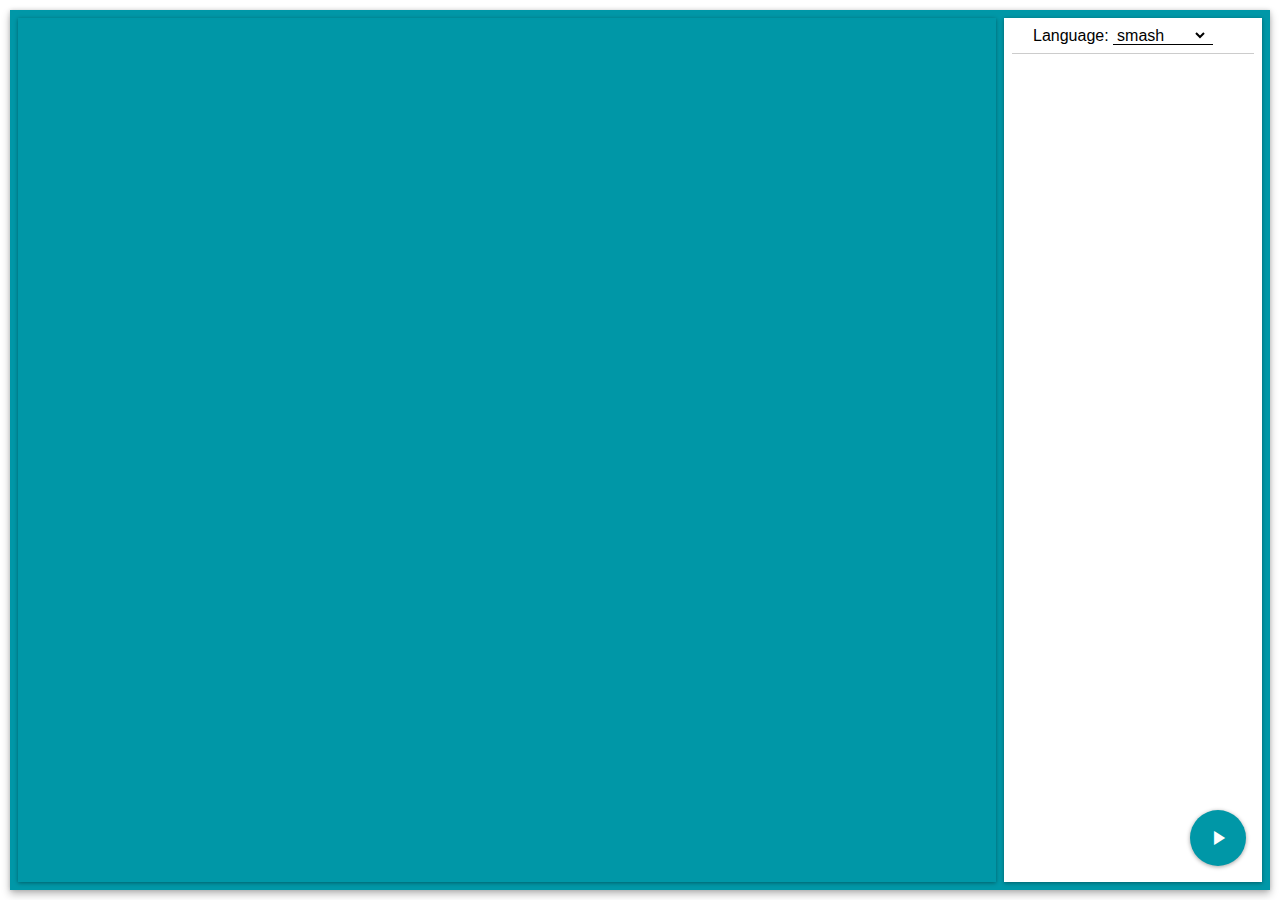
==== index.html @ 4cbb9634 "initial cut based on php" ====
<!DOCTYPE html>
<head>
  <script src="blockly_compressed.js"></script>
  <script src="blocks_compressed.js"></script>
  <script src="msg/js/en.js"></script>
  <script src="javascript_compressed.js"></script>
  <script src="python_compressed.js"></script>
  <script src="php_compressed.js"></script>
  <script src="lua_compressed.js"></script>
  <script src="dart_compressed.js"></script>
  <script src="smash_compressed.js"></script>
  <script src="demos/prettify.js"></script>
  <script src="demos/interpreter/acorn_interpreter.js"></script>
  <link href="demos/prettify.css" rel="stylesheet">
  <link href="styles/blockly-demo.css" rel="stylesheet">
</head>
<body>
<div class="app-container">
  <div id="blocklyDiv" class="main blockly-panel"></div>
  <div id="codeDiv" class="main output-panel">
    <div class="dropdown-bar">
      Language:
      <div id="im-just-an-underline">
        <select id="languageDropdown" onChange="myUpdateFunction();">
          <option value="smash">smash</option>
          <option value="JavaScript">JavaScript</option>
          <option value="Python">Python</option>
          <option value="PHP">PHP</option>
          <option value="Lua">Lua</option>
          <option value="Dart">Dart</option>
        </select>
      </div>
    </div>
    <hr class="POps">
    <pre></pre>
  </div>
  <div id="playButton" class="play-button material-icons">play_arrow</div>
</div>
<xml id="toolbox" style="display: none">
    <category id="catLogic" colour="210" name="Logic">
      <block type="controls_if"></block>
      <block type="logic_compare"></block>
      <block type="logic_operation"></block>
      <block type="logic_negate"></block>
      <block type="logic_boolean"></block>
      <block type="logic_null"></block>
      <block type="logic_ternary"></block>
    </category>
    <category id="catLoops" colour="120" name="Loops">
      <block type="controls_repeat_ext">
        <value name="TIMES">
          <shadow type="math_number">
            <field name="NUM">10</field>
          </shadow>
        </value>
      </block>
      <block type="controls_whileUntil"></block>
      <block type="controls_for">
        <value name="FROM">
          <shadow type="math_number">
            <field name="NUM">1</field>
          </shadow>
        </value>
        <value name="TO">
          <shadow type="math_number">
            <field name="NUM">10</field>
          </shadow>
        </value>
        <value name="BY">
          <shadow type="math_number">
            <field name="NUM">1</field>
          </shadow>
        </value>
      </block>
      <block type="controls_forEach"></block>
      <block type="controls_flow_statements"></block>
    </category>
    <category id="catMath" colour="230" name="Math">
      <block type="math_number"></block>
      <block type="math_arithmetic">
        <value name="A">
          <shadow type="math_number">
            <field name="NUM">1</field>
          </shadow>
        </value>
        <value name="B">
          <shadow type="math_number">
            <field name="NUM">1</field>
          </shadow>
        </value>
      </block>
      <block type="math_single">
        <value name="NUM">
          <shadow type="math_number">
            <field name="NUM">9</field>
          </shadow>
        </value>
      </block>
      <block type="math_trig">
        <value name="NUM">
          <shadow type="math_number">
            <field name="NUM">45</field>
          </shadow>
        </value>
      </block>
      <block type="math_constant"></block>
      <block type="math_number_property">
        <value name="NUMBER_TO_CHECK">
          <shadow type="math_number">
            <field name="NUM">0</field>
          </shadow>
        </value>
      </block>
      <block type="math_change">
        <value name="DELTA">
          <shadow type="math_number">
            <field name="NUM">1</field>
          </shadow>
        </value>
      </block>
      <block type="math_round">
        <value name="NUM">
          <shadow type="math_number">
            <field name="NUM">3.1</field>
          </shadow>
        </value>
      </block>
      <block type="math_on_list"></block>
      <block type="math_modulo">
        <value name="DIVIDEND">
          <shadow type="math_number">
            <field name="NUM">64</field>
          </shadow>
        </value>
        <value name="DIVISOR">
          <shadow type="math_number">
            <field name="NUM">10</field>
          </shadow>
        </value>
      </block>
      <block type="math_constrain">
        <value name="VALUE">
          <shadow type="math_number">
            <field name="NUM">50</field>
          </shadow>
        </value>
        <value name="LOW">
          <shadow type="math_number">
            <field name="NUM">1</field>
          </shadow>
        </value>
        <value name="HIGH">
          <shadow type="math_number">
            <field name="NUM">100</field>
          </shadow>
        </value>
      </block>
      <block type="math_random_int">
        <value name="FROM">
          <shadow type="math_number">
            <field name="NUM">1</field>
          </shadow>
        </value>
        <value name="TO">
          <shadow type="math_number">
            <field name="NUM">100</field>
          </shadow>
        </value>
      </block>
      <block type="math_random_float"></block>
    </category>
    <category id="catText" colour="160" name="Text">
      <block type="text"></block>
      <block type="text_join"></block>
      <block type="text_append">
        <value name="TEXT">
          <shadow type="text"></shadow>
        </value>
      </block>
      <block type="text_length">
        <value name="VALUE">
          <shadow type="text">
            <field name="TEXT">abc</field>
          </shadow>
        </value>
      </block>
      <block type="text_isEmpty">
        <value name="VALUE">
          <shadow type="text">
            <field name="TEXT"></field>
          </shadow>
        </value>
      </block>
      <block type="text_indexOf">
        <value name="VALUE">
          <block type="variables_get">
            <field name="VAR">text</field>
          </block>
        </value>
        <value name="FIND">
          <shadow type="text">
            <field name="TEXT">abc</field>
          </shadow>
        </value>
      </block>
      <block type="text_charAt">
        <value name="VALUE">
          <block type="variables_get">
            <field name="VAR">text</field>
          </block>
        </value>
      </block>
      <block type="text_getSubstring">
        <value name="STRING">
          <block type="variables_get">
            <field name="VAR">text</field>
          </block>
        </value>
      </block>
      <block type="text_changeCase">
        <value name="TEXT">
          <shadow type="text">
            <field name="TEXT">abc</field>
          </shadow>
        </value>
      </block>
      <block type="text_trim">
        <value name="TEXT">
          <shadow type="text">
            <field name="TEXT">abc</field>
          </shadow>
        </value>
      </block>
      <block type="text_print">
        <value name="TEXT">
          <shadow type="text">
            <field name="TEXT">abc</field>
          </shadow>
        </value>
      </block>
      <block type="text_prompt_ext">
        <value name="TEXT">
          <shadow type="text">
            <field name="TEXT">abc</field>
          </shadow>
        </value>
      </block>
    </category>
    <category id="catLists" colour="260" name="Lists">
      <block type="lists_create_with">
        <mutation items="0"></mutation>
      </block>
      <block type="lists_create_with"></block>
      <block type="lists_repeat">
        <value name="NUM">
          <shadow type="math_number">
            <field name="NUM">5</field>
          </shadow>
        </value>
      </block>
      <block type="lists_length"></block>
      <block type="lists_isEmpty"></block>
      <block type="lists_indexOf">
        <value name="VALUE">
          <block type="variables_get">
            <field name="VAR">list</field>
          </block>
        </value>
      </block>
      <block type="lists_getIndex">
        <value name="VALUE">
          <block type="variables_get">
            <field name="VAR">list</field>
          </block>
        </value>
      </block>
      <block type="lists_setIndex">
        <value name="LIST">
          <block type="variables_get">
            <field name="VAR">list</field>
          </block>
        </value>
      </block>
      <block type="lists_getSublist">
        <value name="LIST">
          <block type="variables_get">
            <field name="VAR">list</field>
          </block>
        </value>
      </block>
      <block type="lists_split">
        <value name="DELIM">
          <shadow type="text">
            <field name="TEXT">,</field>
          </shadow>
        </value>
      </block>
      <block type="lists_sort"></block>
    </category>
    <category id="catColour" colour="20" name="Color">
      <block type="colour_picker"></block>
      <block type="colour_random"></block>
      <block type="colour_rgb">
        <value name="RED">
          <shadow type="math_number">
            <field name="NUM">100</field>
          </shadow>
        </value>
        <value name="GREEN">
          <shadow type="math_number">
            <field name="NUM">50</field>
          </shadow>
        </value>
        <value name="BLUE">
          <shadow type="math_number">
            <field name="NUM">0</field>
          </shadow>
        </value>
      </block>
      <block type="colour_blend">
        <value name="COLOUR1">
          <shadow type="colour_picker">
            <field name="COLOUR">#ff0000</field>
          </shadow>
        </value>
        <value name="COLOUR2">
          <shadow type="colour_picker">
            <field name="COLOUR">#3333ff</field>
          </shadow>
        </value>
        <value name="RATIO">
          <shadow type="math_number">
            <field name="NUM">0.5</field>
          </shadow>
        </value>
      </block>
    </category>
    <sep></sep>
    <category id="catVariables" colour="330" custom="VARIABLE" name="Variables"></category>
    <category id="catFunctions" colour="290" custom="PROCEDURE" name="Functions"></category>
  </xml>
<xml id="blocklyDefault" style="display: none">
  <block type="variables_set">
    <field name="VAR">Count</field>
    <value name="VALUE">
      <block type="math_number">
        <field name="NUM">1</field>
      </block>
    </value>
    <next>
    <block type="controls_whileUntil" x="16" y="16">
      <field name="MODE">WHILE</field>
        <value name="BOOL">
          <block type="logic_compare">
            <field name="OP">LTE</field>
            <value name="A">
              <block type="variables_get">
                <field name="VAR">Count</field>
              </block>
            </value>
            <value name="B">
              <block type="math_number">
                <field name="NUM">3</field>
              </block>
            </value>
          </block>
        </value>
        <statement name="DO">
          <block type="text_print">
            <value name="TEXT">
              <block type="text">
                <field name="TEXT">Hello World!</field>
              </block>
            </value>
            <next>
              <block type="variables_set">
              <field name="VAR">Count</field>
                <value name="VALUE">
                  <block type="math_arithmetic">
                  <field name="OP">ADD</field>
                    <value name="A">
                      <block type="variables_get">
                        <field name="VAR">Count</field>
                      </block>
                    </value>
                    <value name="B">
                      <block type="math_number">
                        <field name="NUM">1</field>
                      </block>
                    </value>
                  </block>
                </value>
              </block>
            </next>
          </block>
        </statement>
      </block>
    </block>
</xml>
<script>
  var workspace = Blockly.inject('blocklyDiv',
      {toolbox: document.getElementById('toolbox')});
  var defaultBlocks = document.getElementById('blocklyDefault');
  Blockly.Xml.domToWorkspace(defaultBlocks, workspace);
  function myUpdateFunction(event) {
    var languageDropdown = document.getElementById('languageDropdown');
    var languageSelection = languageDropdown.options[languageDropdown.selectedIndex].value;
    var codeDiv = document.getElementById('codeDiv');
    var codeHolder = document.createElement('pre');
    codeHolder.className = 'prettyprint but-not-that-pretty';
    var code = document.createTextNode(Blockly[languageSelection].workspaceToCode(workspace));
    codeHolder.appendChild(code);
    codeDiv.replaceChild(codeHolder, codeDiv.lastElementChild);
    prettyPrint();
  }
  workspace.addChangeListener(myUpdateFunction);
  function executeBlockCode() {
    var code = Blockly.JavaScript.workspaceToCode(workspace);
    var initFunc = function(interpreter, scope) {
      var alertWrapper = function(text) {
        text = text ? text.toString() : '';
        return interpreter.createPrimitive(alert(text));
      };
      interpreter.setProperty(scope, 'alert',
          interpreter.createNativeFunction(alertWrapper));
      var promptWrapper = function(text) {
        text = text ? text.toString() : '';
        return interpreter.createPrimitive(prompt(text));
      };
      interpreter.setProperty(scope, 'prompt',
          interpreter.createNativeFunction(promptWrapper));
    };
    var myInterpreter = new Interpreter(code, initFunc);
    var stepsAllowed = 10000;
    while (myInterpreter.step() && stepsAllowed) {
      stepsAllowed--;
    }
    if (!stepsAllowed) {
      throw EvalError('Infinite loop.');
    }
  }
  
  document.getElementById('playButton').addEventListener('click', executeBlockCode);
</script>
</body>
---- styles/blockly-demo.css ----
@import url("https://fonts.googleapis.com/icon?family=Material+Icons");

.app-container {
  position: absolute;
  top: 0;
  bottom: 0;
  left: 0;
  right: 0;
  overflow: visible;
  background-color: #0097a7;
  box-shadow: 0 0 4px rgba(0,0,0,.14),0 4px 8px rgba(0,0,0,.28);
  margin: 10px;
}

.main {
  position: absolute;
  top: 8px;
  bottom: 8px;
}

.blockly-panel {
  left: 8px;
  right: 274px;
  box-shadow: 0 1px 4px rgba(0,0,0,.37);
}

.output-panel {
  right: 8px;
  width: 242px;
  background-color: white;
  overflow: scroll;
  padding: 8px;
  box-shadow: 0 1px 4px rgba(0,0,0,.37);
}

.dropdown-bar {
  display: block;
  font-family: sans-serif;
  font-size: 16px;
  width: 200px;
  margin-left: auto;
  margin-right: auto;
}

#languageDropdown {
  border: 0;
  background-color: transparent;
  font-size: 16px;
  outline: none;
}

#im-just-an-underline {
  border-bottom: 1px solid;
  display: inline;
  padding-right: 5px;
}

.POps {
  height: 1px;
  border: 0;
  background-color: rgba(0,0,0,.2);
}

.play-button {
  position: absolute;
  bottom: 24px;
  right: 24px;
  border-radius: 100%;
  color: white;
  width: 56px;
  height: 56px;
  line-height: 56px;
  box-shadow: 0 1px 4px rgba(0,0,0,.37);
  transition: box-shadow .3s ease-in-out;
  text-align: center;
  font-weight: 500;
  background-color: #0097A7;
  cursor: pointer;
}

.play-button:hover {
  box-shadow: 0 2px 2px rgba(0,0,0,.2),0 6px 10px rgba(0,0,0,.3);
  transition: box-shadow .3s ease-in-out;
}

.but-not-that-pretty {
  border: 0 !important;
  margin: 0 !important;
  padding: 0 !important;
}
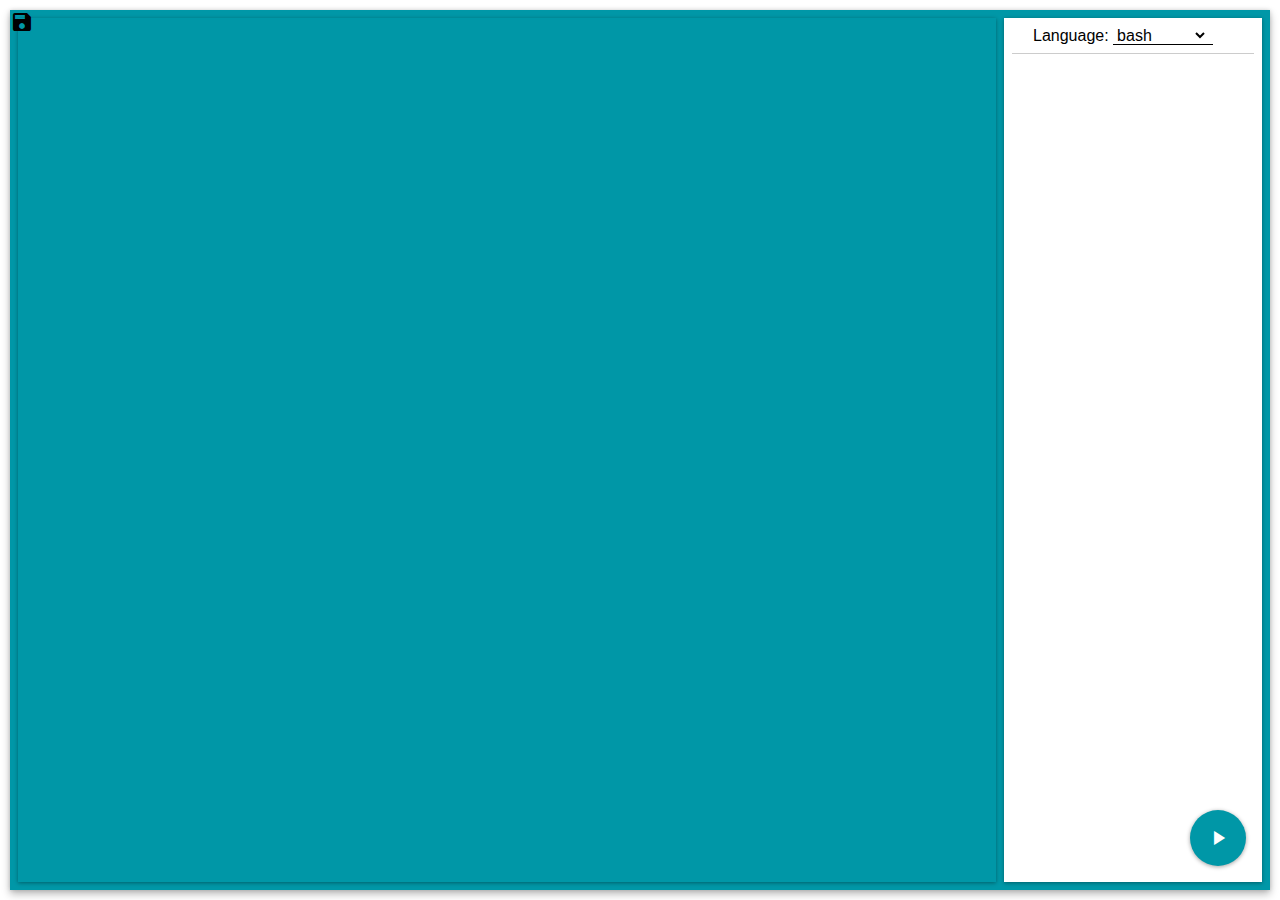
==== commit 4d4d8bd2: "Tweaks and new no return predefined function" ====
--- a/index.html
+++ b/index.html
@@ -8,21 +8,24 @@
   <script src="php_compressed.js"></script>
   <script src="lua_compressed.js"></script>
   <script src="dart_compressed.js"></script>
-  <script src="smash_compressed.js"></script>
+  <script src="bash_compressed.js"></script>
   <script src="demos/prettify.js"></script>
+  <script src="smash_blocks/predefine_functions.js"></script>
+  <script src="appengine/storage.js"></script>
   <script src="demos/interpreter/acorn_interpreter.js"></script>
   <link href="demos/prettify.css" rel="stylesheet">
   <link href="styles/blockly-demo.css" rel="stylesheet">
 </head>
 <body>
 <div class="app-container">
+
   <div id="blocklyDiv" class="main blockly-panel"></div>
   <div id="codeDiv" class="main output-panel">
     <div class="dropdown-bar">
       Language:
       <div id="im-just-an-underline">
         <select id="languageDropdown" onChange="myUpdateFunction();">
-          <option value="smash">smash</option>
+          <option value="bash">bash</option>
           <option value="JavaScript">JavaScript</option>
           <option value="Python">Python</option>
           <option value="PHP">PHP</option>
@@ -35,6 +38,7 @@
     <pre></pre>
   </div>
   <div id="playButton" class="play-button material-icons">play_arrow</div>
+  <div onclick="save()" class="save-button material-icons">save</div>
 </div>
 <xml id="toolbox" style="display: none">
     <category id="catLogic" colour="210" name="Logic">
@@ -46,6 +50,14 @@
       <block type="logic_null"></block>
       <block type="logic_ternary"></block>
     </category>
+
+  <category id="predef_fun" colour="230" name="Predefined Functions">
+    <block type="predefined_procedures">
+      <field name="NAME">Function name</field>
+    </block>
+    <block type="predefined_procedures_noreturn">
+    </block>
+  </category>
     <category id="catLoops" colour="120" name="Loops">
       <block type="controls_repeat_ext">
         <value name="TIMES">
@@ -439,7 +451,25 @@
       throw EvalError('Infinite loop.');
     }
   }
-  
+
   document.getElementById('playButton').addEventListener('click', executeBlockCode);
+
+
+  function save() {
+    if ('localStorage' in window) {
+      var workspace = Blockly.getMainWorkspace();
+      var xml = Blockly.Xml.workspaceToDom(workspace);
+      // Gets the current URL, not including the hash.
+      window.localStorage.setItem('blockly', Blockly.Xml.domToText(xml));
+      console.log("saved: ", new Date());
+    }
+  }
+
+  var workspace = Blockly.getMainWorkspace();
+  var xml = Blockly.Xml.textToDom(window.localStorage['blockly']);
+  if (xml) {
+    workspace.clear();
+    Blockly.Xml.domToWorkspace(xml, workspace);
+  }
 </script>
 </body>
